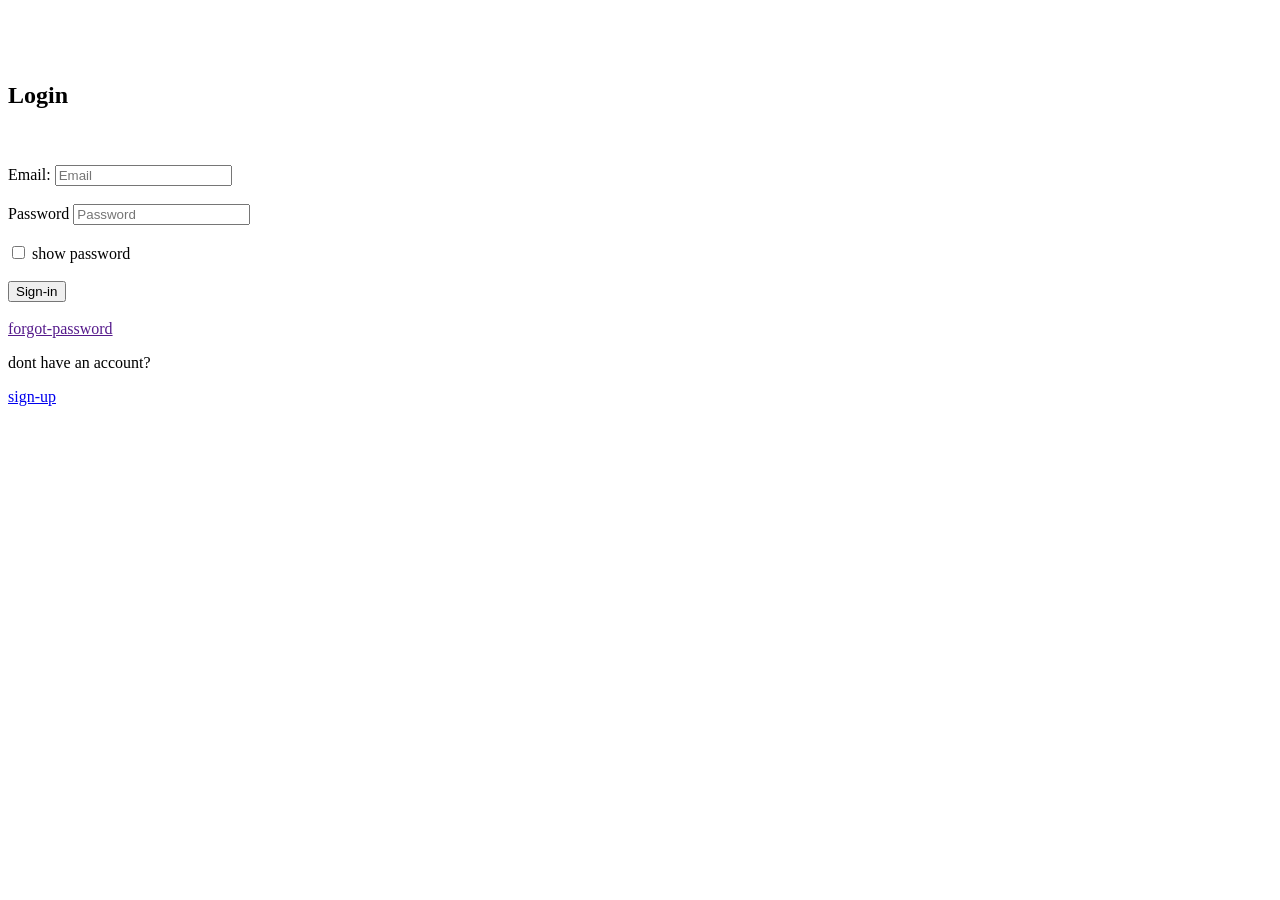
==== sign_in.html @ e1d79cd7 "Add files via upload" ====
<!DOCTYPE html>
<html lang="en">
<head>
    <meta charset="UTF-8">
    <meta name="viewport" content="width=device-width, initial-scale=1.0">
    <title>Document</title>
    <link rel="stylesheet" href="style.css">
</head>
<body>
    <div class="container" >
        <form>
            <br><br><br>
            <h2>Login</h2><br><br>
             <label>Email:</label>
        <input type="email" placeholder="Email" name="email"><br><br>
        <label>Password</label>
        <input type="password" placeholder="Password" name="password"><br><br>
        <input type="checkbox">
        <label>show password</label><br><br> 
        <button>Sign-in</button> <br><br>
        <label><a href="">forgot-password</a>
        <p>dont have an account?</p>
        <a href="singn_up.html">sign-up</a>
       
        </form>

    </div>
</body>
</html>
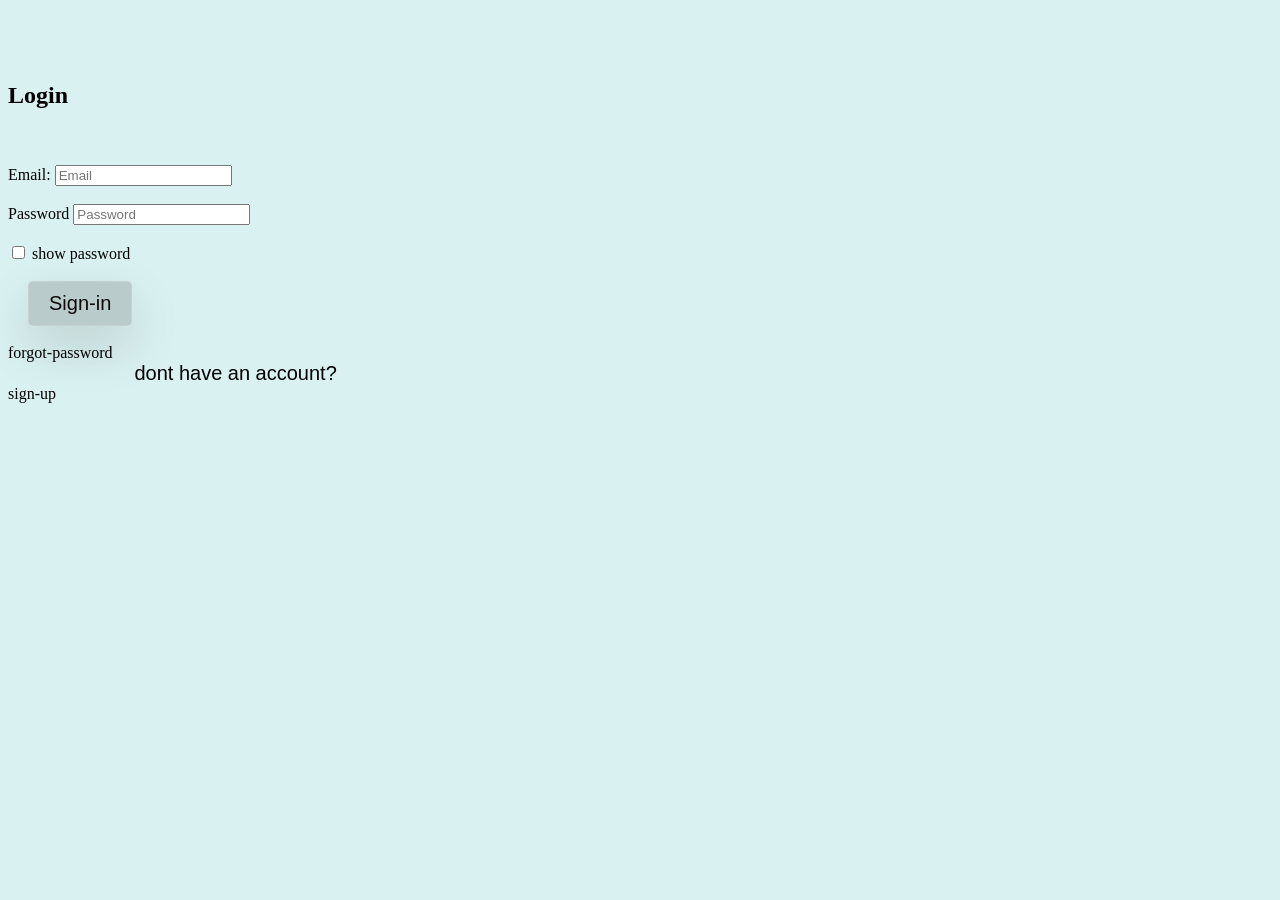
==== commit 6e3849f9: "updated structure and optimized codebase" ====
--- a/sign_in.html
+++ b/sign_in.html
@@ -4,7 +4,7 @@
     <meta charset="UTF-8">
     <meta name="viewport" content="width=device-width, initial-scale=1.0">
     <title>Document</title>
-    <link rel="stylesheet" href="style.css">
+    <link rel="stylesheet" href="styles.css">
 </head>
 <body>
     <div class="container" >
@@ -20,7 +20,7 @@
         <button>Sign-in</button> <br><br>
         <label><a href="">forgot-password</a>
         <p>dont have an account?</p>
-        <a href="singn_up.html">sign-up</a>
+        <a href="sign_up.html">sign-up</a>
        
         </form>
 
--- a/styles.css
+++ b/styles.css
@@ -0,0 +1,131 @@
+body {
+    background-color: rgb(218, 241, 241);
+}
+
+#navbar {
+    display: inline-block;
+    margin-left: 30px;
+    margin-right: 30px;
+    padding: 20px;
+    background-color: rgb(213, 223, 223);
+    width: 90%;
+    border-radius: 5px;
+    position: sticky;
+    top: 0;
+    background: rgba(1, 1, 1, 0.2);
+    border: 1px solid rgba(242, 229, 229, 0.25);
+    box-shadow: 0 20px 50px rgba(0, 0, 0, 0.15);
+}
+
+.nav-container {
+    display: flex;
+    justify-content: space-between;
+    align-items: center;
+}
+
+.nav-links {
+    display: flex;
+    gap: 70px;
+}
+
+a {
+    text-decoration: none;
+    color: black;
+}
+
+.logo {
+    font-size: 30px;
+    font-weight: 700;
+    font-family: Geneva, Verdana, sans-serif;
+}
+
+main {
+    align-items: center;
+}
+
+#home {
+    background-position: center;
+    width: 100%;
+    height: 200px;
+    display: flex;
+    justify-content: center;
+    align-items: center;
+}
+
+h1 {
+    font-family: sans-serif;
+    font-size: 100px;
+    width: auto;
+}
+
+p, .intro-paragraph {
+    width: 80%;
+    margin: auto;
+    font-size: 20px;
+    font-family: sans-serif;
+    text-align: justify;
+}
+
+#content {
+    display: flex;
+    justify-content: center;
+    gap: 20px;
+    margin-top: 30px;
+    padding: 50px;
+}
+
+button {
+    margin: 0px 20px;
+    padding: 10px 20px;
+    font-size: 20px;
+    border-radius: 5px;
+    border: none;
+    color: rgb(13, 8, 8);
+    cursor: pointer;
+    background: rgba(61, 58, 58, 0.2);
+    border: 1px solid rgba(231, 224, 224, 0.25);
+    box-shadow: 0 20px 50px rgba(26, 23, 23, 0.15);
+}
+
+#bodyy {
+    display: flex;
+    justify-content: center;
+    gap: 20px;
+    margin-top: 30px;
+    padding: 50px;
+}
+
+.feature-text {
+    font-size: 15px;
+    line-height: 1.4;
+    padding: 0;
+    width: 100%;
+}
+
+.feature-card {
+    background: rgba(103, 93, 93, 0.2);
+    padding: 20px;
+    border-radius: 5px;
+    width: 250px;
+    height: auto;
+    min-height: 170px;
+    border: 1px solid rgba(112, 107, 107, 0.25);
+    box-shadow: 0 20px 50px rgba(83, 80, 80, 0.15);
+}
+
+h4 {
+    font-family: sans-serif;
+    font-size: 20px;
+    padding-left: 10px;
+}
+
+#footer {
+    background: rgba(68, 65, 65, 0.2);
+    border: 1px solid rgba(53, 50, 50, 0.25);
+    box-shadow: 0 20px 50px rgba(0, 0, 0, 0.15);
+    padding: 20px;
+    text-align: center;
+    width: 90%;
+    margin-top: 30px;
+    border-radius: 5px;
+}
